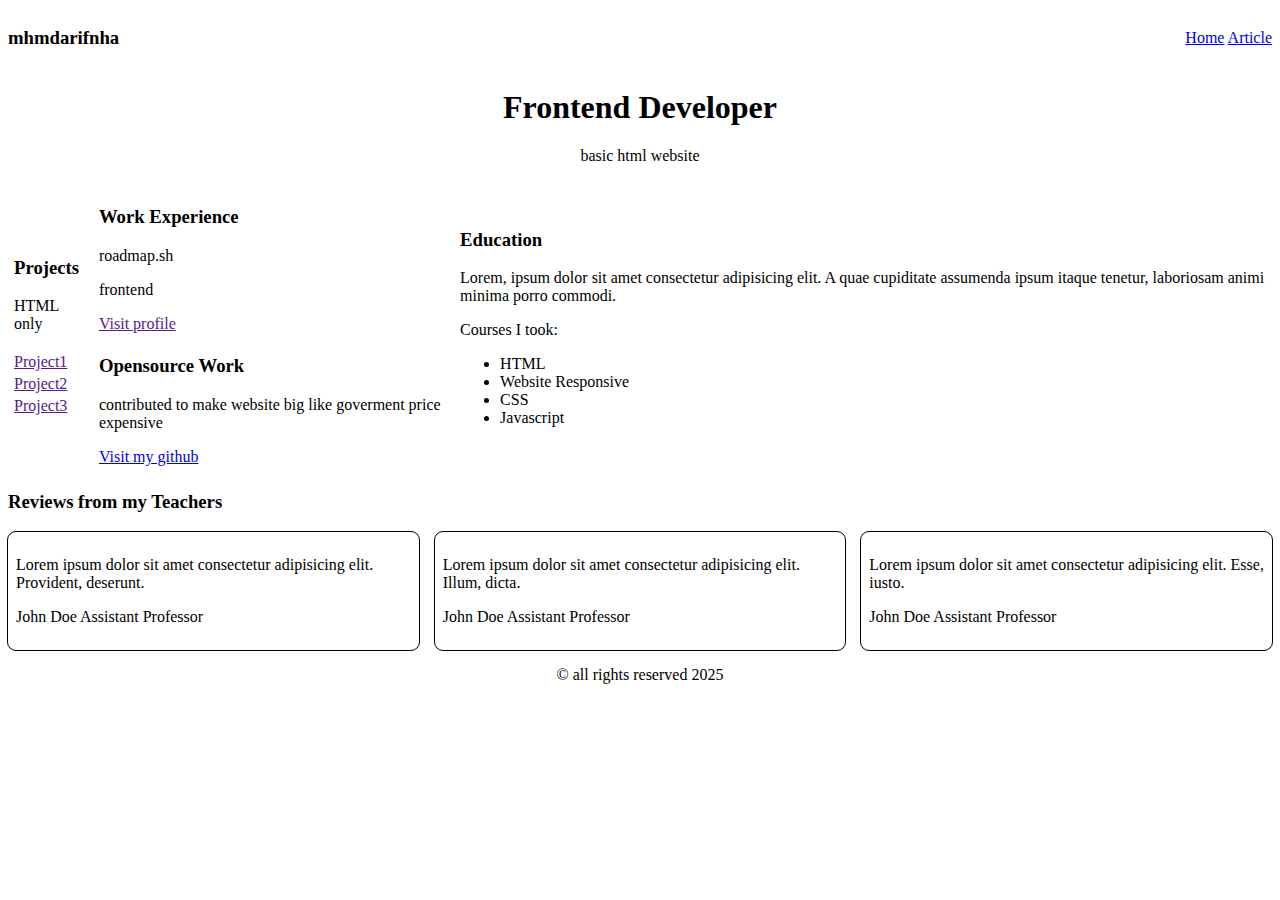
==== frontend-challenges/2. basic-HTML-website/index.html @ f6742f43 "challenge two basic html website" ====
<!DOCTYPE html>
<html lang="en">

<head>
    <meta charset="UTF-8">
    <meta name="viewport" content="width=device-width, initial-scale=1.0">
    <title>basic-html-website</title>
    <style>
        div.container {
            display: grid;
            gap: 1rem;
            grid-template-columns: repeat(3, 1fr);

            .card {
                outline: solid 1px black;
                border-radius: .5rem;
                padding: .5rem;
            }
        }
    </style>
</head>

<body>
    <header style="display: flex; justify-content: space-between; align-items: center;">
        <h3 id="brand">mhmdarifnha</h3>
        <nav>
            <a href="/index.html">Home</a>
            <a href="/article.html">Article</a>
        </nav>
    </header>

    <section class="hero">
        <center>
            <h1>Frontend Developer</h1>
            <p>basic html website</p>
        </center>
    </section>

    <section>
        <table>
            <tr>
                <td>
                    <table style="height: max-content;width: 100%;">
                        <tr>
                            <td>
                                <h3>Projects</h3>
                                <p>HTML only</p>
                            </td>
                        </tr>
                        <tr>
                            <td><a href="">Project1</a></td>
                        </tr>
                        <tr>
                            <td><a href="">Project2</a></td>
                        </tr>
                        <tr>
                            <td><a href="">Project3</a></td>
                        </tr>
                    </table>
                </td>
                <td>
                    <table>
                        <tr>
                            <td>
                                <h3>Work Experience</h3>
                                <p>roadmap.sh</p>
                                <p>frontend</p>
                                <a href="">Visit profile</a>
                            </td>
                        </tr>
                        <tr>
                            <td>
                                <h3>Opensource Work</h3>
                                <p>contributed to make website big like goverment price expensive</p>
                                <a href="https://github.com/mhmdarifnha">Visit my github</a>
                            </td>
                        </tr>
                    </table>
                </td>
                <td>
                    <table>
                        <tr>
                            <td>
                                <h3>Education</h3>
                                <p>Lorem, ipsum dolor sit amet consectetur adipisicing elit. A quae cupiditate assumenda
                                    ipsum
                                    itaque tenetur, laboriosam animi minima porro commodi.</p>

                                <p>Courses I took:</p>
                                <ul>
                                    <li>HTML</li>
                                    <li>Website Responsive</li>
                                    <li>CSS</li>
                                    <li>Javascript</li>
                                </ul>
                            </td>
                        </tr>
                    </table>
                </td>
            </tr>
        </table>
    </section>

    <section class="reviews">
        <h3>Reviews from my Teachers</h3>

        <div class="container">
            <div class="card">
                <p>Lorem ipsum dolor sit amet consectetur adipisicing elit. Provident, deserunt.</p>
                <p>John Doe Assistant Professor</p>
            </div>
            <div class="card">
                <p>Lorem ipsum dolor sit amet consectetur adipisicing elit. Illum, dicta.</p>
                <p>John Doe Assistant Professor</p>
            </div>
            <div class="card">
                <p>Lorem ipsum dolor sit amet consectetur adipisicing elit. Esse, iusto.</p>
                <p>John Doe Assistant Professor</p>
            </div>
        </div>
    </section>

    <footer>
        <center>
            <p>&copy; all rights reserved 2025</p>
        </center>
    </footer>

</body>

</html>
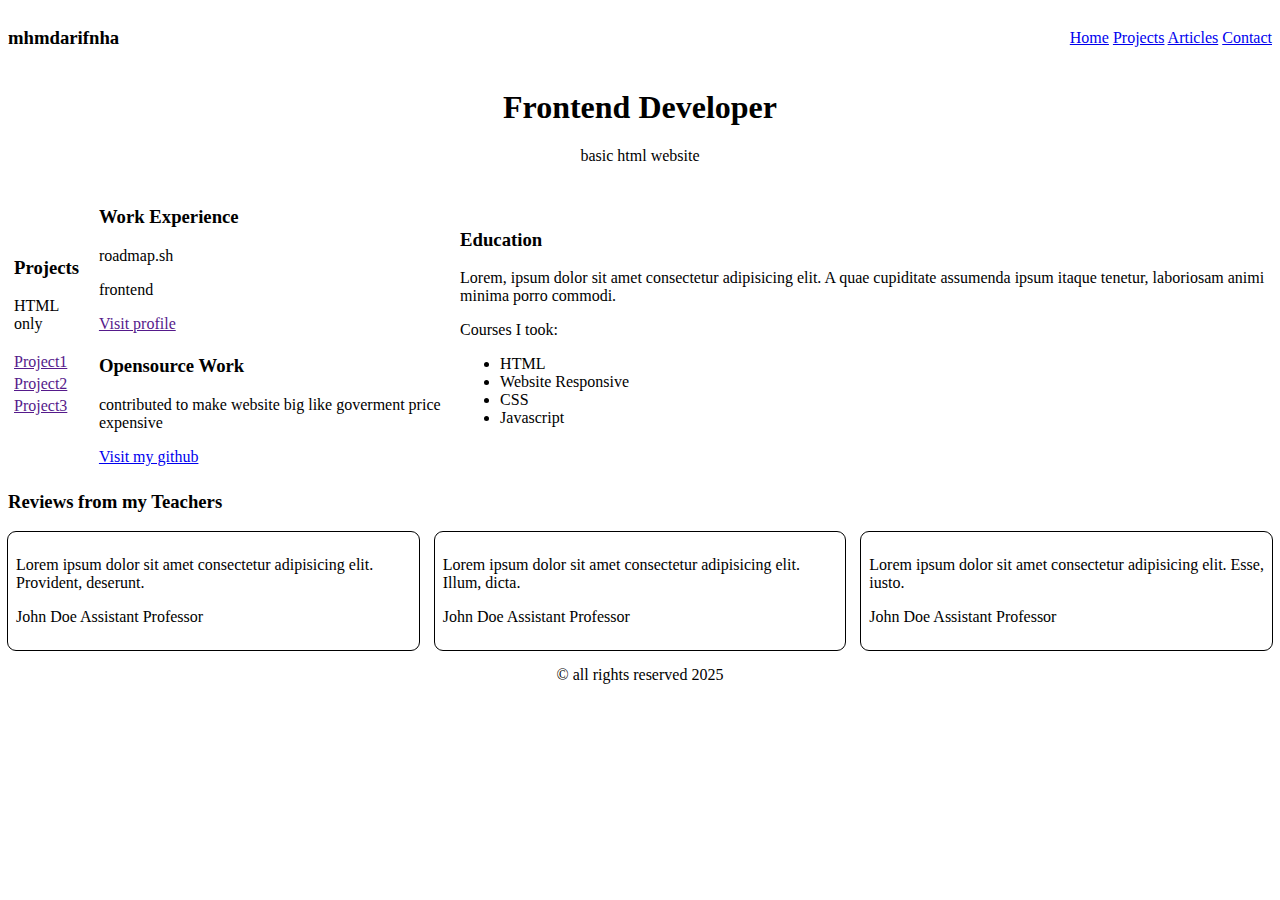
==== commit d038f3bd: "add page article, contact, and project to basic html website" ====
--- a/frontend-challenges/2. basic-HTML-website/index.html
+++ b/frontend-challenges/2. basic-HTML-website/index.html
@@ -25,7 +25,9 @@
         <h3 id="brand">mhmdarifnha</h3>
         <nav>
             <a href="/index.html">Home</a>
-            <a href="/article.html">Article</a>
+            <a href="/projects.html">Projects</a>
+            <a href="/articles.html">Articles</a>
+            <a href="/contact.html">Contact</a>
         </nav>
     </header>
 
